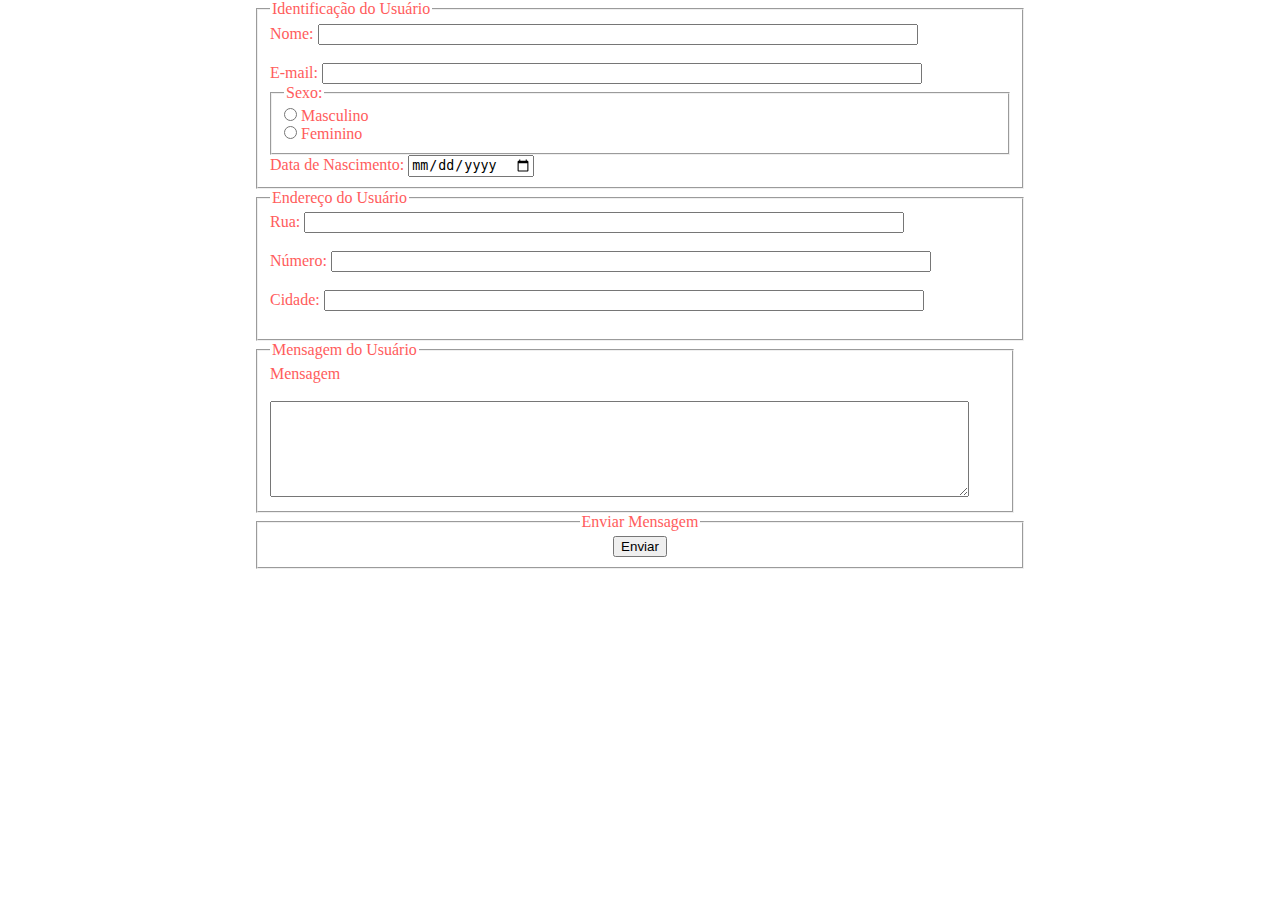
==== html/Contato.html @ a585e7e9 "Adicionei os arquivos contato" ====
<!DOCTYPE html>
<html lang="en">

<head>
    <meta charset="UTF-8">
    <meta name="viewport" content="width=device-width, initial-scale=1.0">
    <meta http-equiv="X-UA-Compatible" content="ie=edge">
    <link rel="stylesheet" type="text/css" href="../css/contato.css">
    <title>Contato</title>
</head>

<body>
    <main id="main-container">
    <form>
        <fieldset id="usuario"><legend>Identificação do Usuário</legend>
            <p><label for="cNome">Nome:</label>
                <input type="text" name="tNome" id="cNome" /></p><br>
            <p><label for="cMail">E-mail:</label>
                <input type="email" name="tMail" id="cMail" /></p>
            <fieldset id="sexo"><legend>Sexo:</legend>
                    <input type="radio" name="tSexo" id="cMasc"/>
                     <label for="cMasc">Masculino</label><br><!--o name deve ser igual para o grupo radio para que ele marque apenas um deles, caso contrario ele vai deixar marcar os doi e não vai deixar desmarcar-->
                    <input type="radio" name="tSexo" id="cFem"/>
                    <label for="cFem">Feminino</label><!--deve-se colocar o label para que o usuario não tenha que clicar certinho na bolinha, isso facilita em dispositivos moveis-->
                </fieldset>
            <p><label for="cNasc">Data de Nascimento:</label>
                <input type="date" name="tNasc" id="cNasc"/></p>
        </fieldset>
        
        <fieldset id="endereco"><legend>Endereço do Usuário</legend>
            <p><label for="cRua">Rua:</label>
                <input type="text" name="tRua" id="cRua" ></p><br>
            <p><label for="cNum">Número:</label>
                <input type="number" name="tNum" id="cNum" /></p><br>
                <p><label for="cCid">Cidade:</label>
                    <input type="text" name="tCid" id="cCid" /></p><br>    

        </fieldset>
        
        <fieldset id="mensagem"><legend>Mensagem do Usuário</legend>
            <p><label for="mensagem">Mensagem</label></p><br>
            <textarea rows="6"  id="mensagem" name="mensagem"></textarea>
         
        </fieldset>
        <fieldset id="enviar"><legend>Enviar Mensagem</legend>
            <input type="submit" name="b1" value="Enviar">
           
        </fieldset>
               
        
        </form>
    </main>
    <footer>

    </footer>
</body>

</html>
---- css/contato.css ----
* {
    margin: 0;
}


form{
    height: 600%;
    width: 60%; 
    color: #FF5C5C;
    
}
#main-container {
    width: 100%;
    height: 100%;
    display: flex;
    align-items:center;
    justify-content: center;
}

#cNome {
    width: 80%;
    
}
#cMail{
    width: 80%;
    
}
#cRua{
    width: 80%; 
}
#cNum{
    width: 80%;
}
#cCid{
    width: 80%;
}
#mensagem{
    width: 95%;
}

#enviar{
    text-align: center;
}
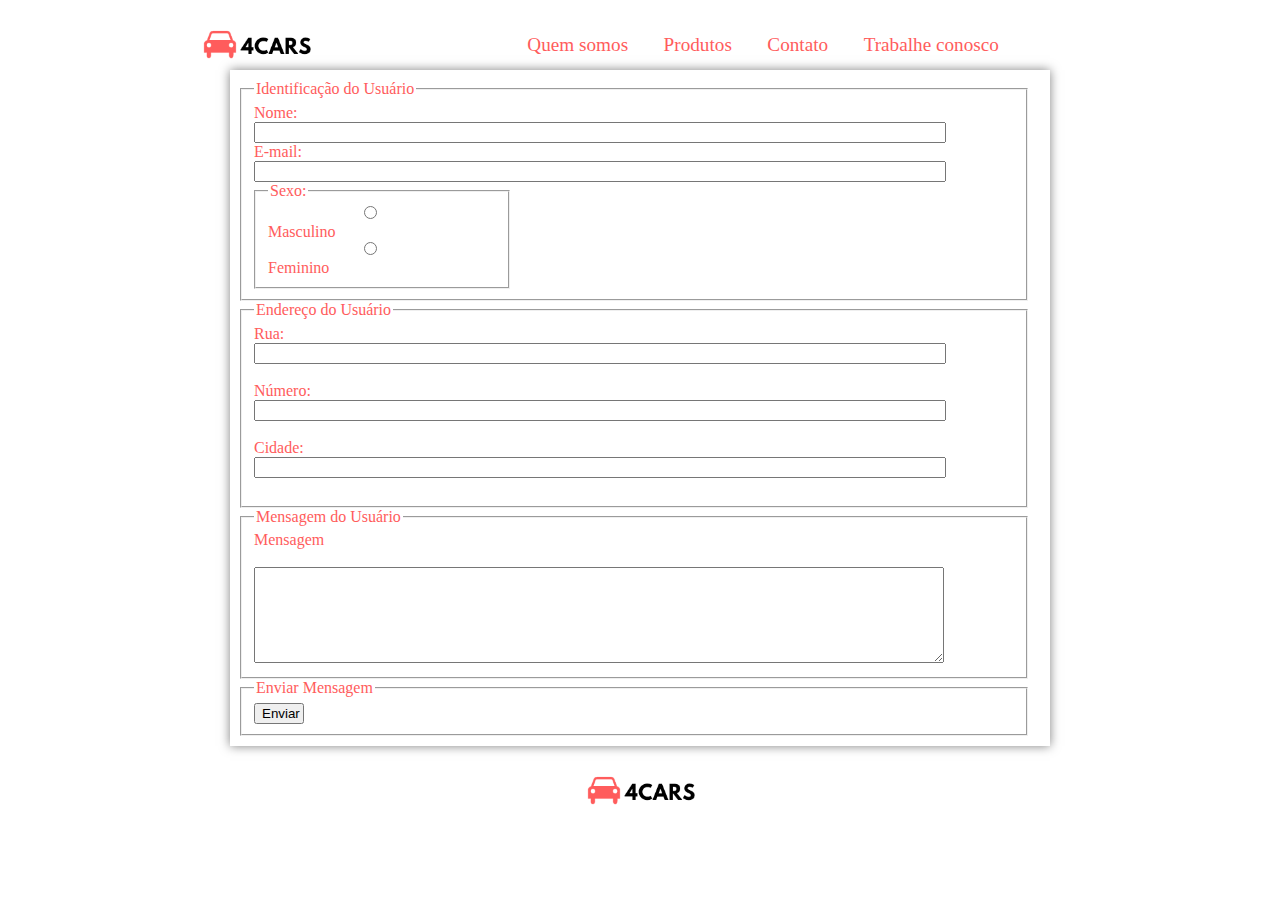
==== commit c39400a8: "Inclusão do header e do footer na pagina contatos, e alinhamento dos itens do form" ====
--- a/html/Contato.html
+++ b/html/Contato.html
@@ -10,29 +10,36 @@
 </head>
 
 <body>
+    <header>
+        <img src="../img/logo-4cars.png" alt="Logo 4Cars">
+        <nav>
+            <a href="index.html">Quem somos</a>
+            <a href="produtos.html">Produtos</a>
+            <a href="contato.html">Contato</a>
+            <a href="trabalhe-conosco.html">Trabalhe conosco</a>
+        </nav>
+   </header>
     <main id="main-container">
     <form>
         <fieldset id="usuario"><legend>Identificação do Usuário</legend>
-            <p><label for="cNome">Nome:</label>
-                <input type="text" name="tNome" id="cNome" /></p><br>
-            <p><label for="cMail">E-mail:</label>
+            <p><label for="cNome">Nome:</label><br>
+                <input type="text" name="tNome" id="cNome" /></p>
+            <p><label for="cMail">E-mail:</label><br>
                 <input type="email" name="tMail" id="cMail" /></p>
             <fieldset id="sexo"><legend>Sexo:</legend>
                     <input type="radio" name="tSexo" id="cMasc"/>
                      <label for="cMasc">Masculino</label><br><!--o name deve ser igual para o grupo radio para que ele marque apenas um deles, caso contrario ele vai deixar marcar os doi e não vai deixar desmarcar-->
                     <input type="radio" name="tSexo" id="cFem"/>
                     <label for="cFem">Feminino</label><!--deve-se colocar o label para que o usuario não tenha que clicar certinho na bolinha, isso facilita em dispositivos moveis-->
-                </fieldset>
-            <p><label for="cNasc">Data de Nascimento:</label>
-                <input type="date" name="tNasc" id="cNasc"/></p>
-        </fieldset>
+            </fieldset>
+        </fieldset>    
         
         <fieldset id="endereco"><legend>Endereço do Usuário</legend>
-            <p><label for="cRua">Rua:</label>
+            <p><label for="cRua">Rua:</label><br>
                 <input type="text" name="tRua" id="cRua" ></p><br>
-            <p><label for="cNum">Número:</label>
+            <p><label for="cNum">Número:</label><br>
                 <input type="number" name="tNum" id="cNum" /></p><br>
-                <p><label for="cCid">Cidade:</label>
+                <p><label for="cCid">Cidade:</label><br>
                     <input type="text" name="tCid" id="cCid" /></p><br>    
 
         </fieldset>
@@ -43,7 +50,7 @@
          
         </fieldset>
         <fieldset id="enviar"><legend>Enviar Mensagem</legend>
-            <input type="submit" name="b1" value="Enviar">
+            <input type="submit" id="bEnviar" name="b1" value="Enviar">
            
         </fieldset>
                
@@ -51,8 +58,8 @@
         </form>
     </main>
     <footer>
-
-    </footer>
+        <img src="../img/logo-4cars.png" alt="logo 4Cars">   
+    </footer>  
 </body>
 
 </html>--- a/css/contato.css
+++ b/css/contato.css
@@ -4,11 +4,64 @@
 
 
 form{
-    height: 600%;
-    width: 60%; 
+    width: 800px;
+    height: 100%; 
     color: #FF5C5C;
+    background-color: #ffffff;
+	margin: -20px auto 0px auto; 
+	box-shadow: 0px 0px  10px rgba(0,0,0,.5);
+	padding:10px;
+
     
 }
+header {
+    background-color: white;
+    display: flex;
+    justify-content: flex-start;
+    align-items: center;
+    height:10vh;
+}
+
+header img {
+    width: 10%;
+    height: auto;
+    padding: 0 15%;
+}
+
+a, a:active, a:visited {
+    text-decoration: none;
+    color: #FF5C5C;
+    padding: 0 2%;
+}
+nav {   
+    font-size: 1.2em;
+    width: 75%;    
+}
+footer {
+    background-color: white;
+    height: 10vh;
+    display: flex;
+    align-items: center;
+    justify-content: center;
+}
+
+footer img {
+    width: 10%;
+    height: auto;
+}
+
+textarea{
+    width: 90%;
+}
+fieldset{
+    width: 95%;
+}
+
+
+fieldset input{
+    width: 90%;
+}
+
 #main-container {
     width: 100%;
     height: 100%;
@@ -17,6 +70,15 @@
     justify-content: center;
 }
 
+#sexo{
+    width: 30%;
+  
+}
+#bEnviar{
+    width: 50px;
+}
+
+/*}
 #cNome {
     width: 80%;
     
@@ -24,6 +86,9 @@
 #cMail{
     width: 80%;
     
+}
+#sexo{
+    width: 80%;
 }
 #cRua{
     width: 80%; 
@@ -40,4 +105,4 @@
 
 #enviar{
     text-align: center;
-}+}*/